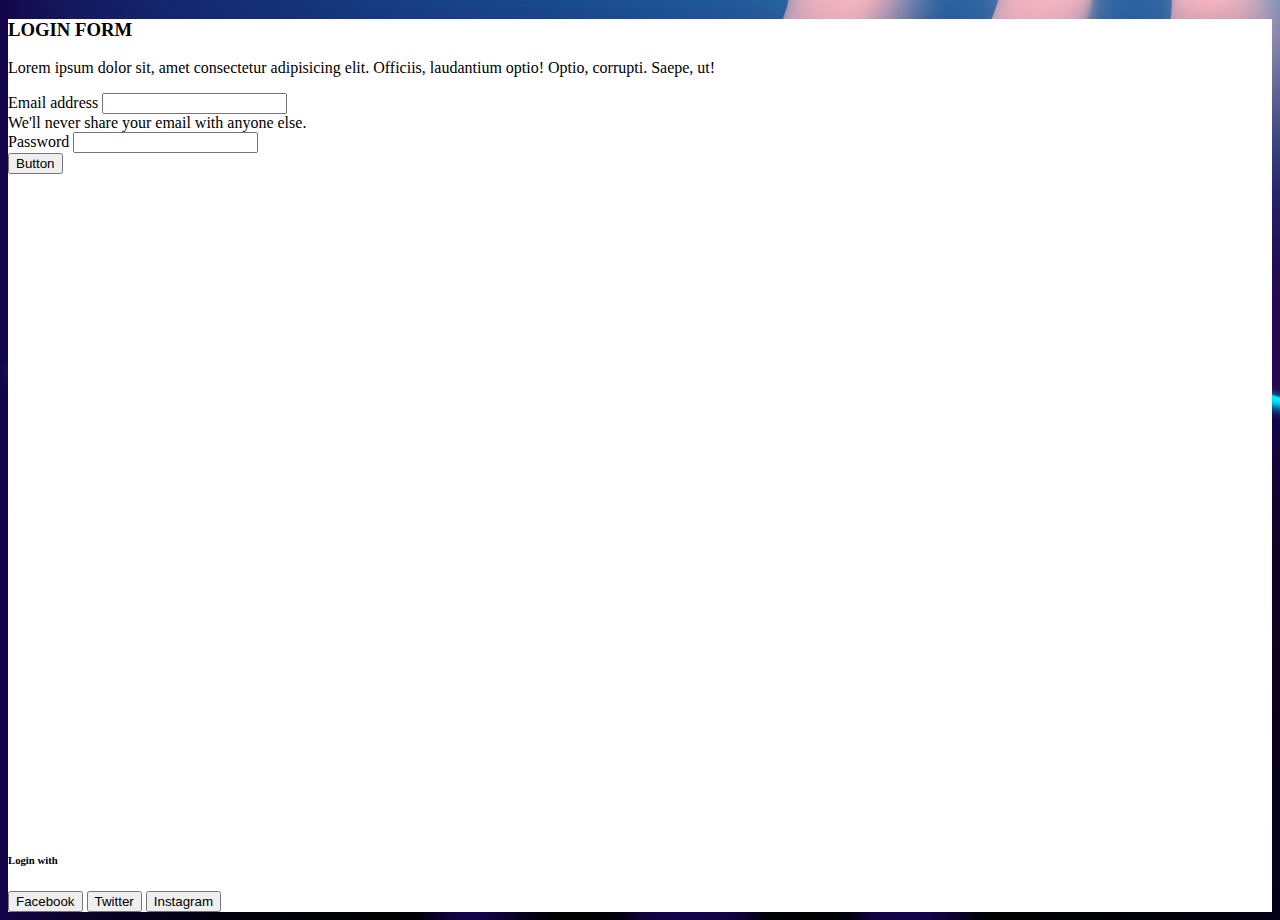
==== 1-Log-in/index.html @ e68a2097 "Proyecto login con bootstrap termindo" ====
<!DOCTYPE html>
<html lang="en">
<head>
    <meta charset="UTF-8">
    <meta http-equiv="X-UA-Compatible" content="IE=edge">
    <meta name="viewport" content="width=device-width, initial-scale=1.0">
    <link rel="stylesheet" href="./css/style.css">
        <!-- CSS only -->
    <link href="https://cdn.jsdelivr.net/npm/bootstrap@5.2.1/dist/css/bootstrap.min.css" rel="stylesheet" integrity="sha384-iYQeCzEYFbKjA/T2uDLTpkwGzCiq6soy8tYaI1GyVh/UjpbCx/TYkiZhlZB6+fzT" crossorigin="anonymous">
    <!-- JavaScript Bundle with Popper -->
<script src="https://cdn.jsdelivr.net/npm/bootstrap@5.2.1/dist/js/bootstrap.bundle.min.js" integrity="sha384-u1OknCvxWvY5kfmNBILK2hRnQC3Pr17a+RTT6rIHI7NnikvbZlHgTPOOmMi466C8" crossorigin="anonymous"></script>
<title>Log in</title>
</head>
<body >
    <div class="container mt-4 con bg-op bg-light p-2 text-dark bg-success ">
        <div class="row justify-content-center align-items-center space">
            <div class="col-6 box">
             <h3 class="text-center fw-bold">LOGIN FORM</h3>
             <P>Lorem ipsum dolor sit, amet consectetur adipisicing elit. Officiis, laudantium optio! Optio, corrupti. Saepe, ut!</P>    
                <form class="form-style">
                    <div class="mb-3">
                      <label for="exampleInputEmail1" class="form-label">Email address</label>
                      <input type="email" class="form-control" id="exampleInputEmail1" aria-describedby="emailHelp">
                      <div id="emailHelp" class="form-text">We'll never share your email with anyone else.</div>
                    </div>
                    <div class="mb-3">
                      <label for="exampleInputPassword1" class="form-label">Password</label>
                      <input type="password" class="form-control" id="exampleInputPassword1">
                    </div>
                    <div class="d-grid gap-2">
                        <button class="btn btn-success button" type="button">Button</button>
                    </div>
                </form>
            </div>   
        </div> 
           

        <div class="row">
            <p><h6 class="text-center">Login with</h6></p>
            <div class="col d-flex justify-content-center d-flex align-items-center">
                <button type="button" class="btn btn-outline-secondary ms-4  ">Facebook</button>
                <button type="button" class="btn btn-outline-secondary ms-4 ">Twitter</button>
                <button type="button" class="btn btn-outline-secondary ms-4 ">Instagram</button>
            </div> 

        </div> 
        
    </div>
    </div>
    
    
  
        
           
   

   
</body>
</html>
---- 1-Log-in/css/style.css ----
body {
    background-image: url(/1-Log-in/Images/renato-ramos-puma-G-pd6z_ZdSw-unsplash\ \(1\).jpg) ;
    background-repeat: no-repeat;
    background-size: cover;

    
    
}




.con {
    background-color: white;  
 
}
.space {
    height: 90vh;
}
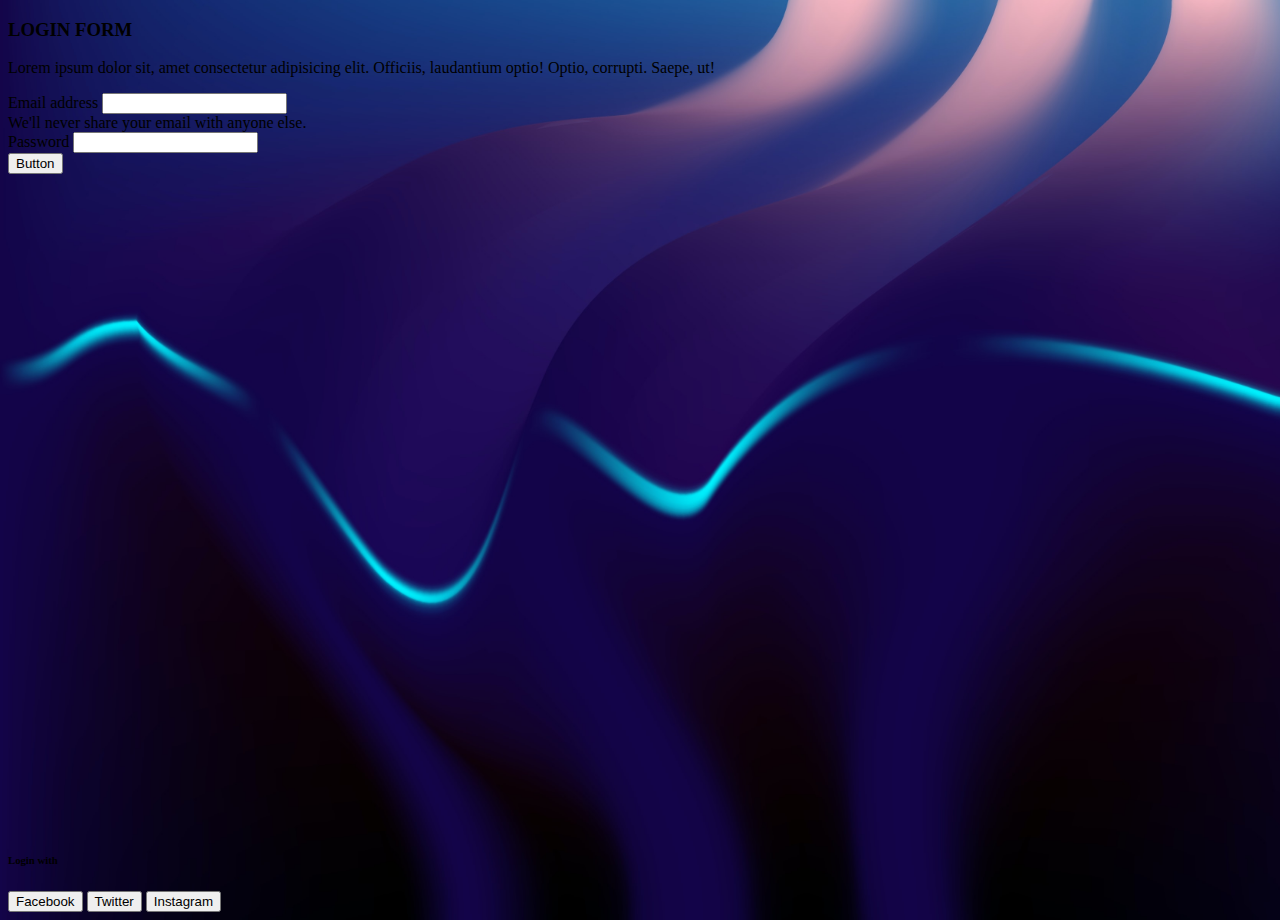
==== commit 107b9b12: "Contact us proyect para terminar" ====
--- a/1-Log-in/index.html
+++ b/1-Log-in/index.html
@@ -12,27 +12,36 @@
 <title>Log in</title>
 </head>
 <body >
-    <div class="container mt-4 con bg-op bg-light p-2 text-dark bg-success ">
+    <div class="container mt-4 con  bg-light p-2 text-dark">
         <div class="row justify-content-center align-items-center space">
             <div class="col-6 box">
              <h3 class="text-center fw-bold">LOGIN FORM</h3>
              <P>Lorem ipsum dolor sit, amet consectetur adipisicing elit. Officiis, laudantium optio! Optio, corrupti. Saepe, ut!</P>    
-                <form class="form-style">
-                    <div class="mb-3">
-                      <label for="exampleInputEmail1" class="form-label">Email address</label>
-                      <input type="email" class="form-control" id="exampleInputEmail1" aria-describedby="emailHelp">
-                      <div id="emailHelp" class="form-text">We'll never share your email with anyone else.</div>
+                <div container>
+                    <div class="row justify-content-center align-items-center">
+                        <div class="col">
+                            <form class="form-style bg-light">
+                    
+
+                                <div class="mb-3">
+                                  <label for="exampleInputEmail1" class="form-label">Email address</label>
+                                  <input type="email" class="form-control" id="exampleInputEmail1" aria-describedby="emailHelp">
+                                  <div id="emailHelp" class="form-text">We'll never share your email with anyone else.</div>
+                                </div>
+                                <div class="mb-3">
+                                  <label for="exampleInputPassword1" class="form-label">Password</label>
+                                  <input type="password" class="form-control" id="exampleInputPassword1">
+                                </div>
+                                <div class="d-grid gap-2">
+                                    <button class="btn btn-secondary button" type="button">Button</button>
+                                </div>
+                            </form>
+                        </div>
                     </div>
-                    <div class="mb-3">
-                      <label for="exampleInputPassword1" class="form-label">Password</label>
-                      <input type="password" class="form-control" id="exampleInputPassword1">
-                    </div>
-                    <div class="d-grid gap-2">
-                        <button class="btn btn-success button" type="button">Button</button>
-                    </div>
-                </form>
+                </div>
             </div>   
         </div> 
+        
            
 
         <div class="row">
--- a/1-Log-in/css/style.css
+++ b/1-Log-in/css/style.css
@@ -11,7 +11,7 @@
 
 
 
-.con {
+.form {
     background-color: white;  
  
 }
